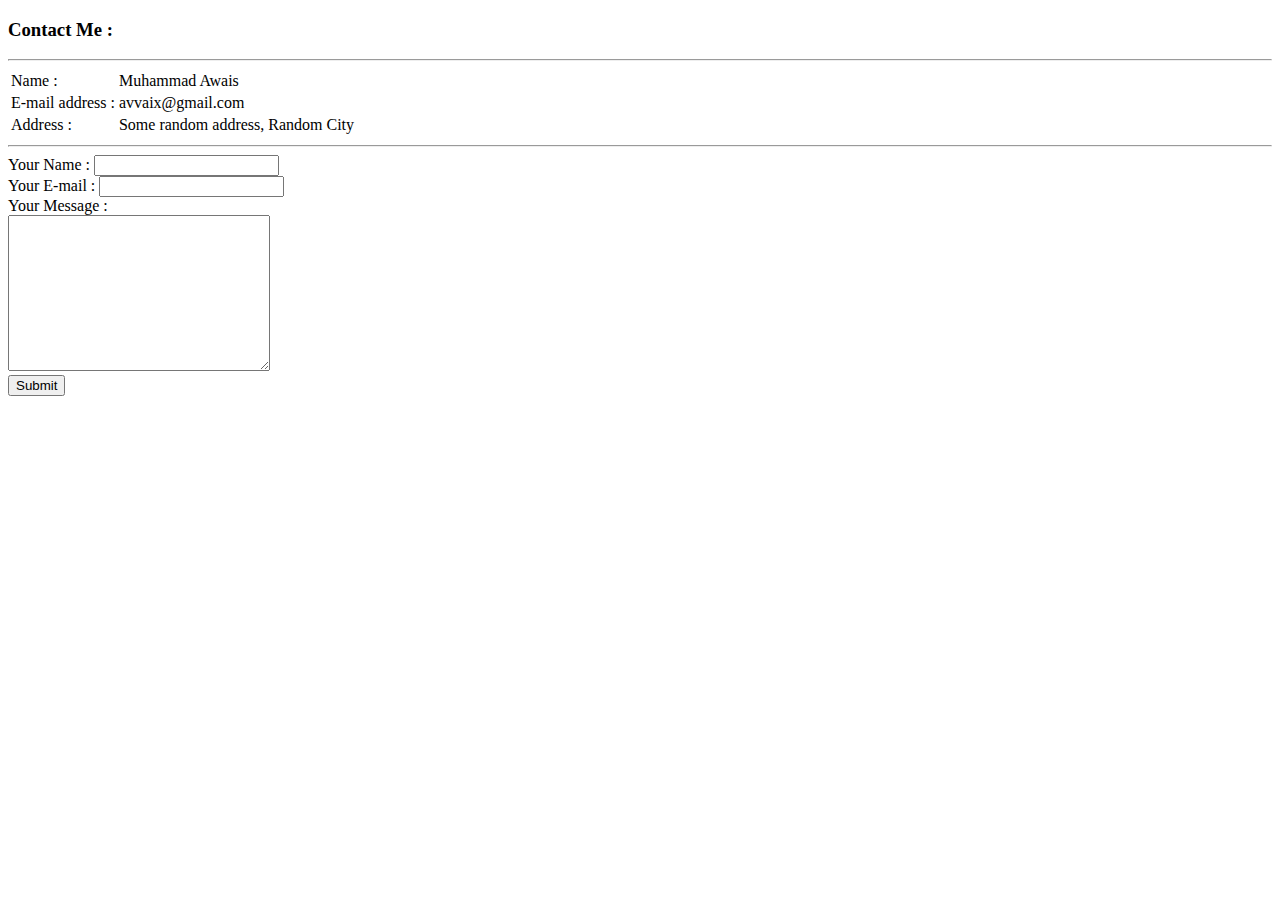
==== contactMe.html @ 02fc4e80 "Initial uploaded personal website files" ====
<!DOCTYPE html>
<html lang="en">
<head>
  <meta charset="UTF-8">
  <meta http-equiv="X-UA-Compatible" content="IE=edge">
  <meta name="viewport" content="width=device-width, initial-scale=1.0">
  <title>Contact Me</title>
</head>
<body>
  <h3>Contact Me :</h3>
        <hr>
        <table>
            <tr>
                <td>Name :</td>
                <td>Muhammad Awais</td>
            </tr>
            <tr>
                <td>E-mail address :</td>
                <td>avvaix@gmail.com</td>
            </tr>
            <tr>
                <td>Address :</td>
                <td>Some random address, Random City</td>
            </tr>
        </table>
        <hr>
        <form action="mailto:avvaix@gmail.com" method="POST" enctype="text/plain">
            <label for="">Your Name :</label>
            <input type="text" name="yourName"> <br>
            <label for="">Your E-mail :</label>
            <input type="email" name="yourEmail"> <br>
            <label for="">Your Message :</label> <br>
            <textarea name="yourMessage" id="" cols="30" rows="10"></textarea> <br>
            <input type="submit">
        </form>

</body>
</html>
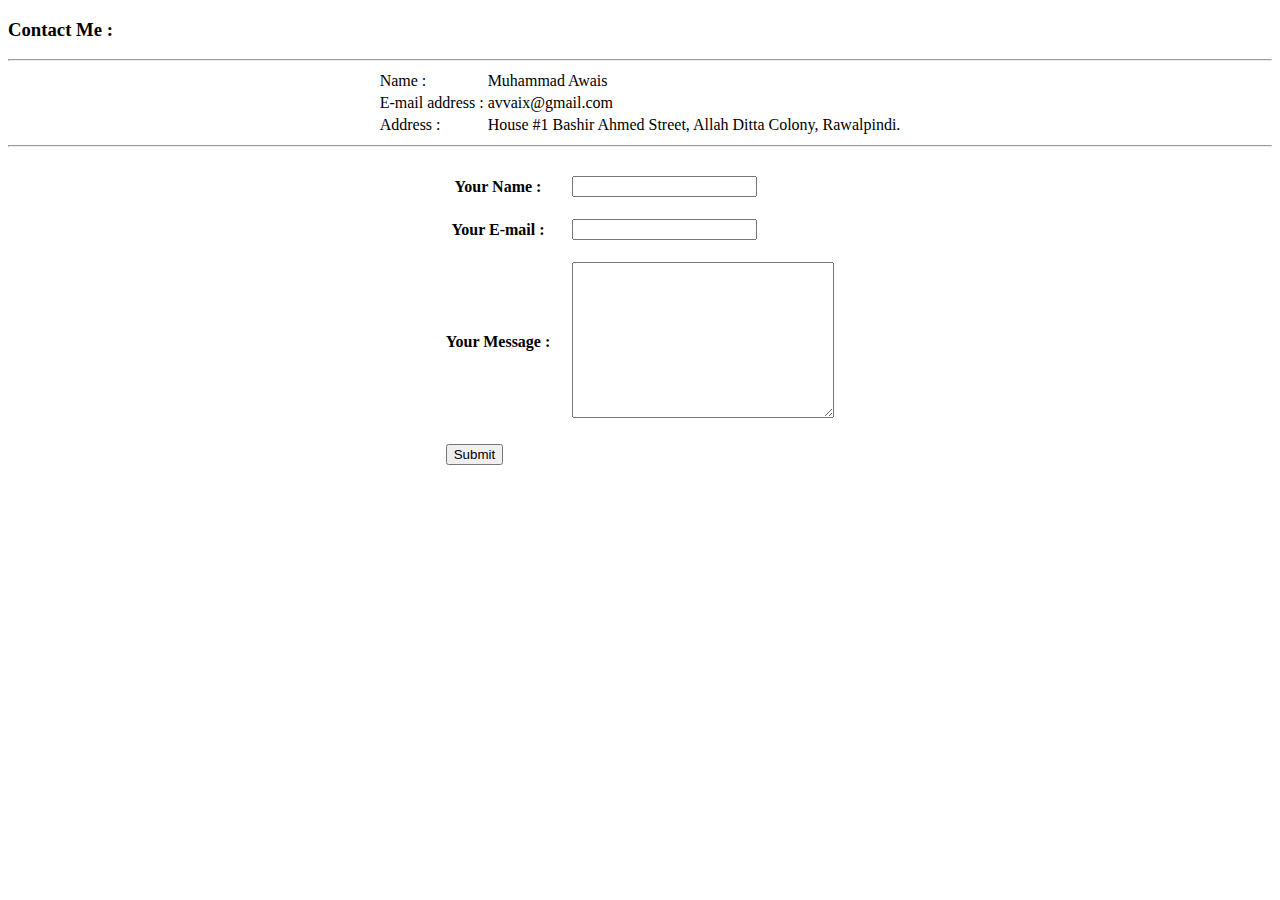
==== commit c67bbd0d: "Update contactMe.html" ====
--- a/contactMe.html
+++ b/contactMe.html
@@ -1,38 +1,56 @@
 <!DOCTYPE html>
 <html lang="en">
+
 <head>
-  <meta charset="UTF-8">
-  <meta http-equiv="X-UA-Compatible" content="IE=edge">
-  <meta name="viewport" content="width=device-width, initial-scale=1.0">
-  <title>Contact Me</title>
+    <meta charset="UTF-8">
+    <meta http-equiv="X-UA-Compatible" content="IE=edge">
+    <meta name="viewport" content="width=device-width, initial-scale=1.0">
+    <link rel="stylesheet" href="style.css">
+    <title>Contact Me</title>
 </head>
+
 <body>
-  <h3>Contact Me :</h3>
-        <hr>
-        <table>
+    <h3>Contact Me :</h3>
+    <hr>
+    <table align="CENTER">
+        <tr>
+            <td >Name :</td>
+            <td>Muhammad Awais</td>
+        </tr>
+        <tr>
+            <td>E-mail address :</td>
+            <td>avvaix@gmail.com</td>
+        </tr>
+        <tr>
+            <td>Address :</td>
+            <td>House #1 Bashir Ahmed Street, Allah Ditta Colony, Rawalpindi. </td>
+        </tr>
+    </table>
+    <hr>
+    <table cellspacing="20" align="center">
+    <form action="mailto:avvaix@gmail.com" method="POST" enctype="text/plain">
+        
             <tr>
-                <td>Name :</td>
-                <td>Muhammad Awais</td>
+                <th><label for="">Your Name :</label></th>
+                <td><input type="text" name="yourName"></td>
             </tr>
             <tr>
-                <td>E-mail address :</td>
-                <td>avvaix@gmail.com</td>
+                <th><label for="">Your E-mail :</label></th>
+                <td><input type="email" name="yourEmail"></td>
             </tr>
             <tr>
-                <td>Address :</td>
-                <td>Some random address, Random City</td>
+                <th><label for="">Your Message :</label></th>
+                <td><textarea name="yourMessage" id="" cols="30" rows="10"></textarea></td>
             </tr>
+            <tr>
+                <td colspan="2"><input type="submit"></td>
+            </tr>
+           
+
+            
         </table>
-        <hr>
-        <form action="mailto:avvaix@gmail.com" method="POST" enctype="text/plain">
-            <label for="">Your Name :</label>
-            <input type="text" name="yourName"> <br>
-            <label for="">Your E-mail :</label>
-            <input type="email" name="yourEmail"> <br>
-            <label for="">Your Message :</label> <br>
-            <textarea name="yourMessage" id="" cols="30" rows="10"></textarea> <br>
-            <input type="submit">
-        </form>
+    </form>
 
 </body>
-</html>+
+</html>
